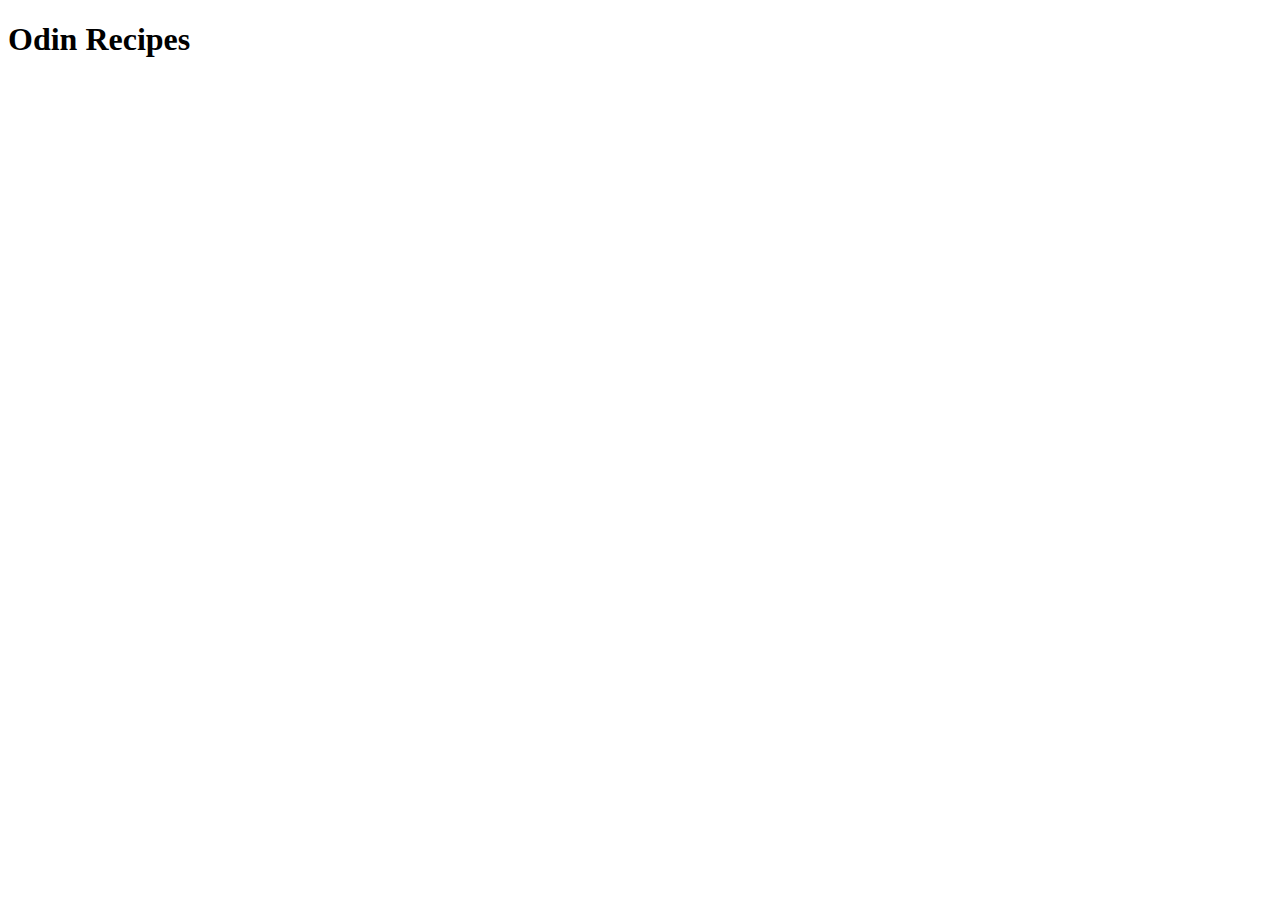
==== index.html @ 76b6779f "add index.html, title, and heading" ====
<!DOCTYPE html>
<html lang="en">
<head>
    <meta charset="UTF-8">
    <meta name="viewport" content="width=device-width, initial-scale=1.0">
    <meta http-equiv="X-UA-Compatible" content="ie=edge">
    <title>My Odin Recipes</title>
</head>
<body>
    <h1>Odin Recipes</h1>
    


</body>
</html>
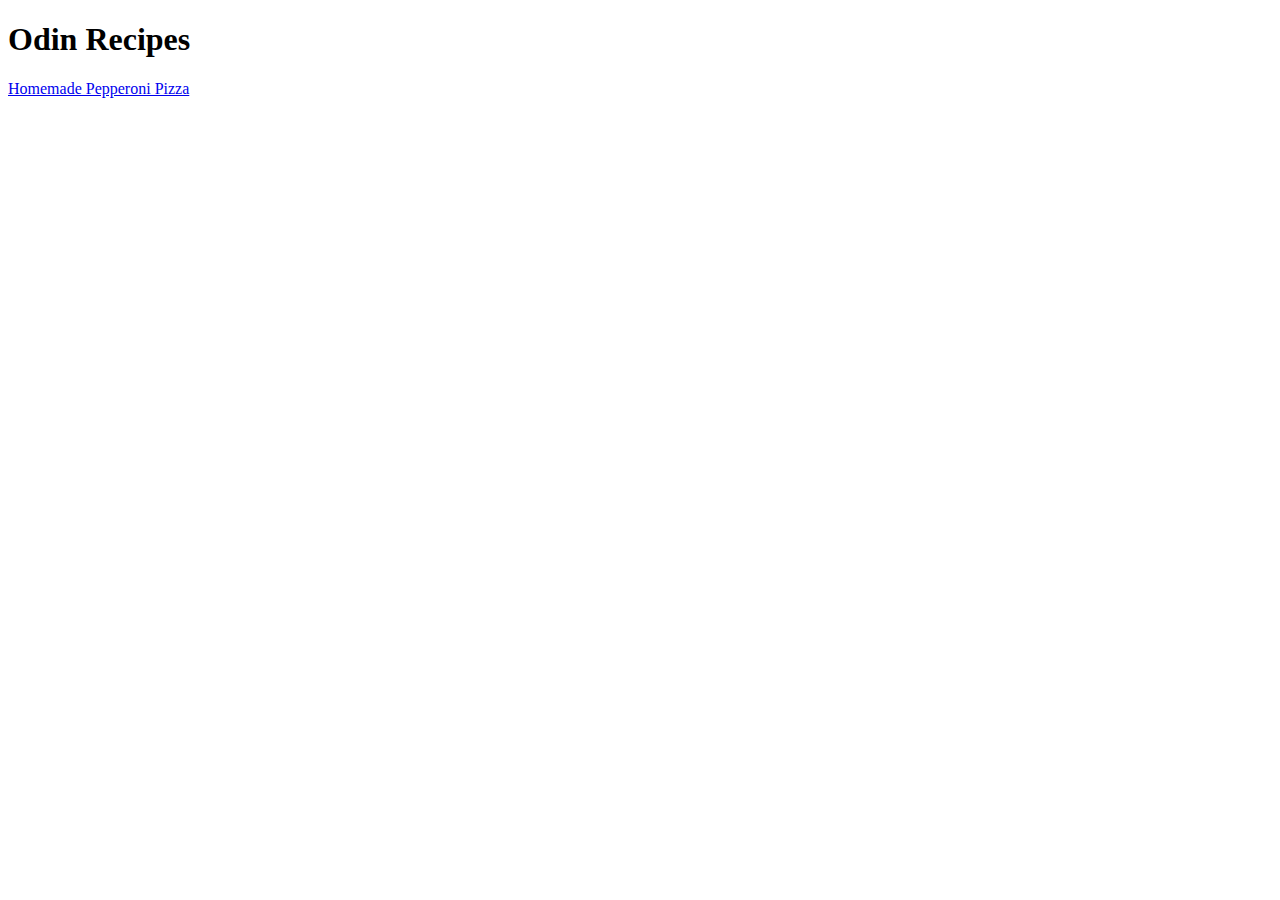
==== commit 37ab4c90: "add pizza link in index to forward to pizza recipe" ====
--- a/index.html
+++ b/index.html
@@ -8,7 +8,7 @@
 </head>
 <body>
     <h1>Odin Recipes</h1>
-    
+    <a href="recipes/pizza.html">Homemade Pepperoni Pizza</a>
 
 
 </body>
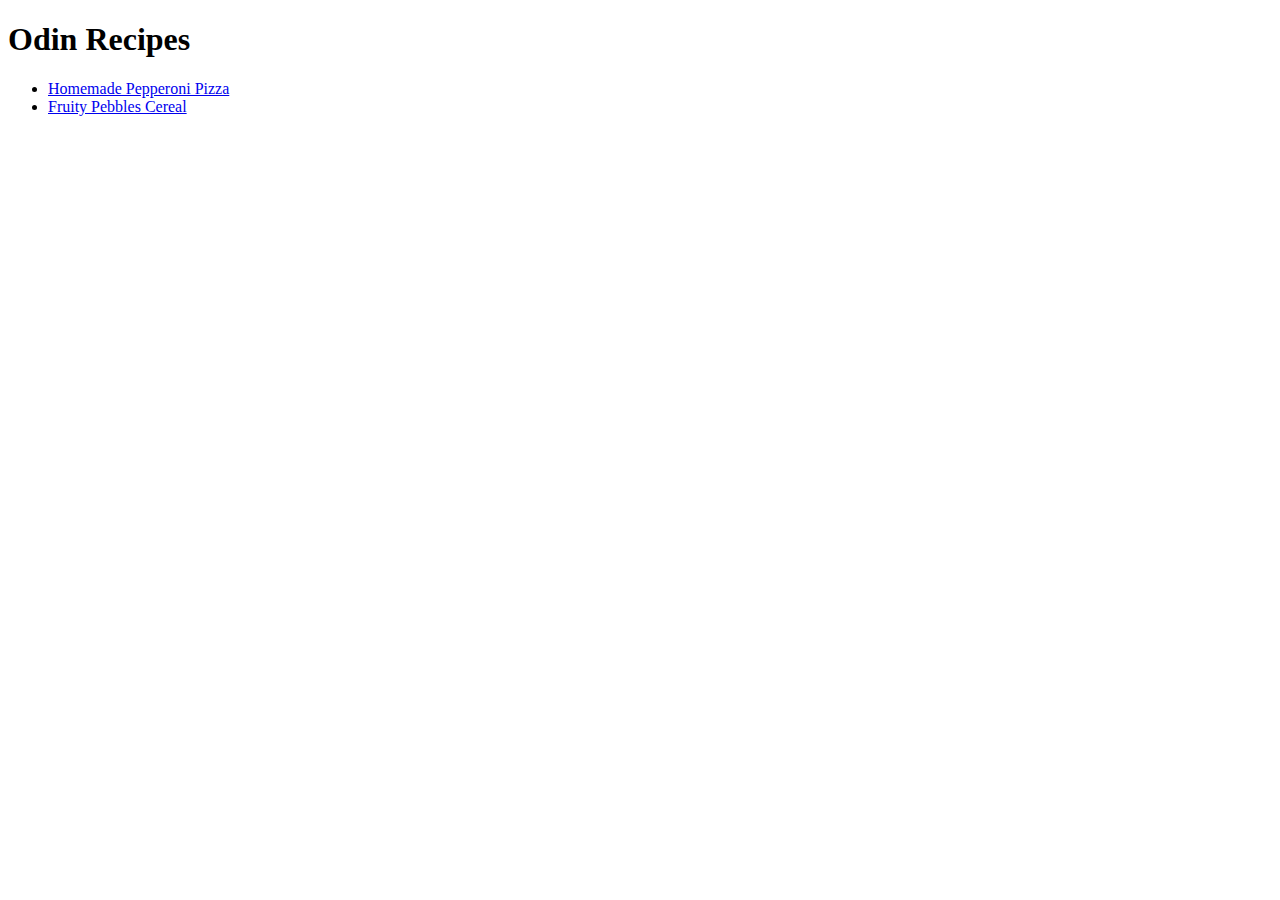
==== commit 849c020b: "create cereal page and add link to Odin Recipes index" ====
--- a/index.html
+++ b/index.html
@@ -8,7 +8,10 @@
 </head>
 <body>
     <h1>Odin Recipes</h1>
-    <a href="recipes/pizza.html">Homemade Pepperoni Pizza</a>
+    <ul>
+       <li><a href="recipes/pizza.html">Homemade Pepperoni Pizza</a></li>
+       <li><a href="recipes/cereal.html">Fruity Pebbles Cereal</a></li>
+    </ul>
 
 
 </body>
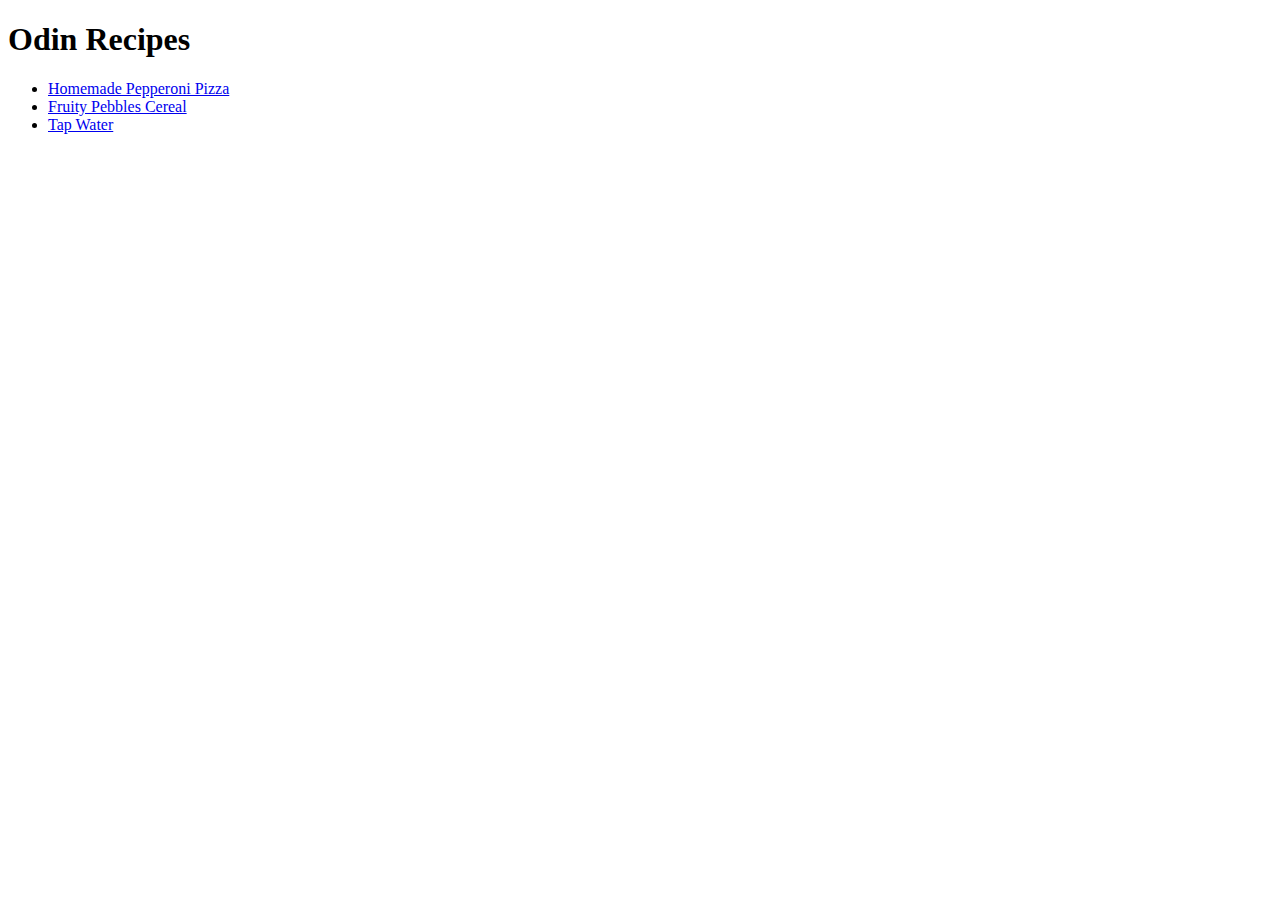
==== commit a04206ad: "add a tap water recipe page and add to Odin Recipes index" ====
--- a/index.html
+++ b/index.html
@@ -11,6 +11,7 @@
     <ul>
        <li><a href="recipes/pizza.html">Homemade Pepperoni Pizza</a></li>
        <li><a href="recipes/cereal.html">Fruity Pebbles Cereal</a></li>
+       <li><a href="recipes/water.html">Tap Water</a></li>
     </ul>
 
 
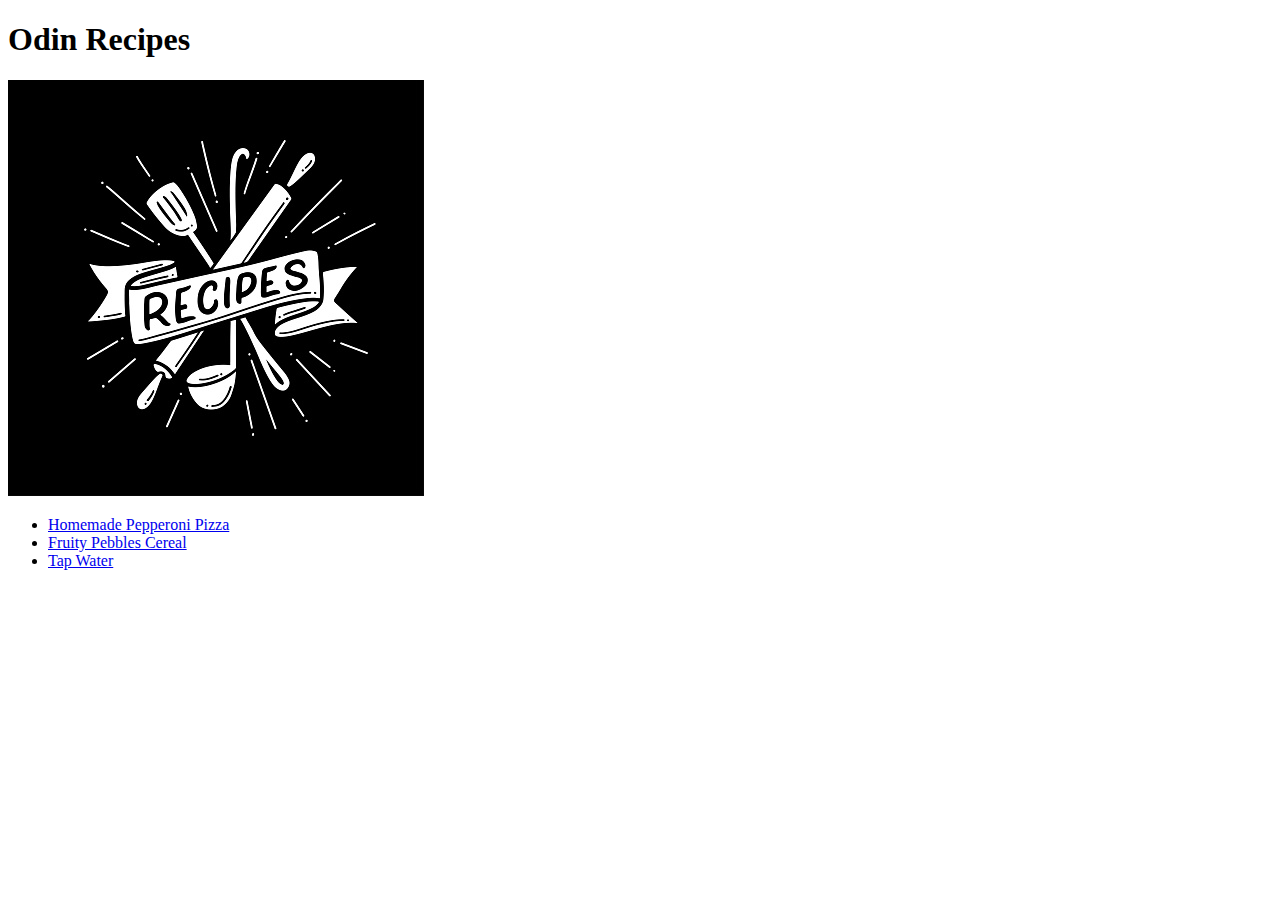
==== commit 89a96d7f: "add recipe image to The Odin Recipes index" ====
--- a/index.html
+++ b/index.html
@@ -8,12 +8,12 @@
 </head>
 <body>
     <h1>Odin Recipes</h1>
+    <img src="images/recipelogo.jpg" alt="image with text reading recipes over a black square background">
     <ul>
        <li><a href="recipes/pizza.html">Homemade Pepperoni Pizza</a></li>
        <li><a href="recipes/cereal.html">Fruity Pebbles Cereal</a></li>
        <li><a href="recipes/water.html">Tap Water</a></li>
     </ul>
 
-
 </body>
 </html>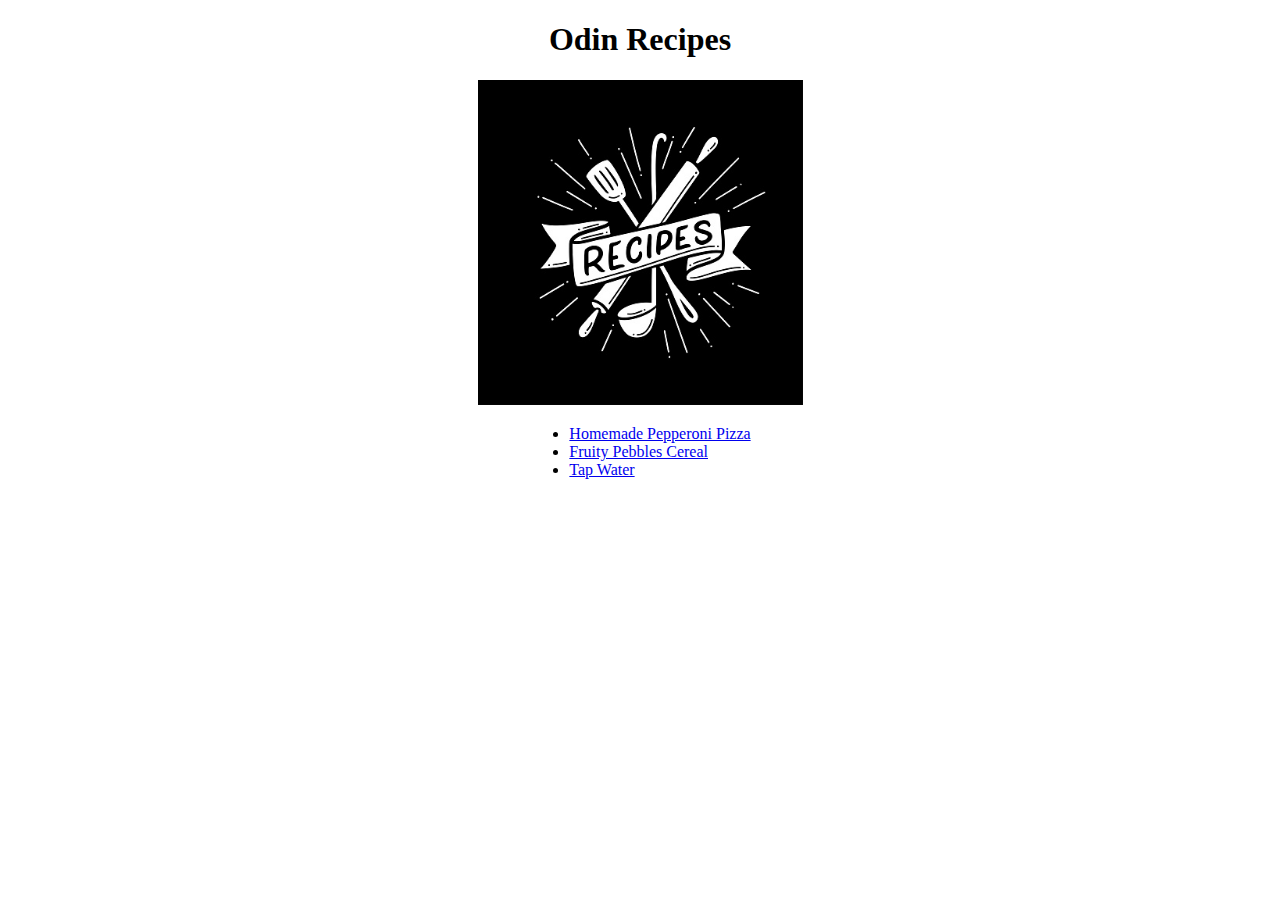
==== commit ebe2e4b1: "add styles to body, img, and ul" ====
--- a/index.html
+++ b/index.html
@@ -4,15 +4,17 @@
     <meta charset="UTF-8">
     <meta name="viewport" content="width=device-width, initial-scale=1.0">
     <meta http-equiv="X-UA-Compatible" content="ie=edge">
+    <link rel="stylesheet" href="styles.css">
     <title>My Odin Recipes</title>
 </head>
 <body>
     <h1>Odin Recipes</h1>
     <img src="images/recipelogo.jpg" alt="image with text reading recipes over a black square background">
+    <p></p>
     <ul>
-       <li><a href="recipes/pizza.html">Homemade Pepperoni Pizza</a></li>
-       <li><a href="recipes/cereal.html">Fruity Pebbles Cereal</a></li>
-       <li><a href="recipes/water.html">Tap Water</a></li>
+       <li class="pizza"><a href="recipes/pizza.html">Homemade Pepperoni Pizza</a></li>
+       <li class="cereal"><a href="recipes/cereal.html">Fruity Pebbles Cereal</a></li>
+       <li class="water"><a href="recipes/water.html">Tap Water</a></li>
     </ul>
 
 </body>
--- a/styles.css
+++ b/styles.css
@@ -0,0 +1,12 @@
+body {
+    text-align: center;
+}
+img {
+    height: 325px;
+    widows: auto;
+}
+ul {
+    text-align: left;
+    margin: auto;
+    display: table;
+}